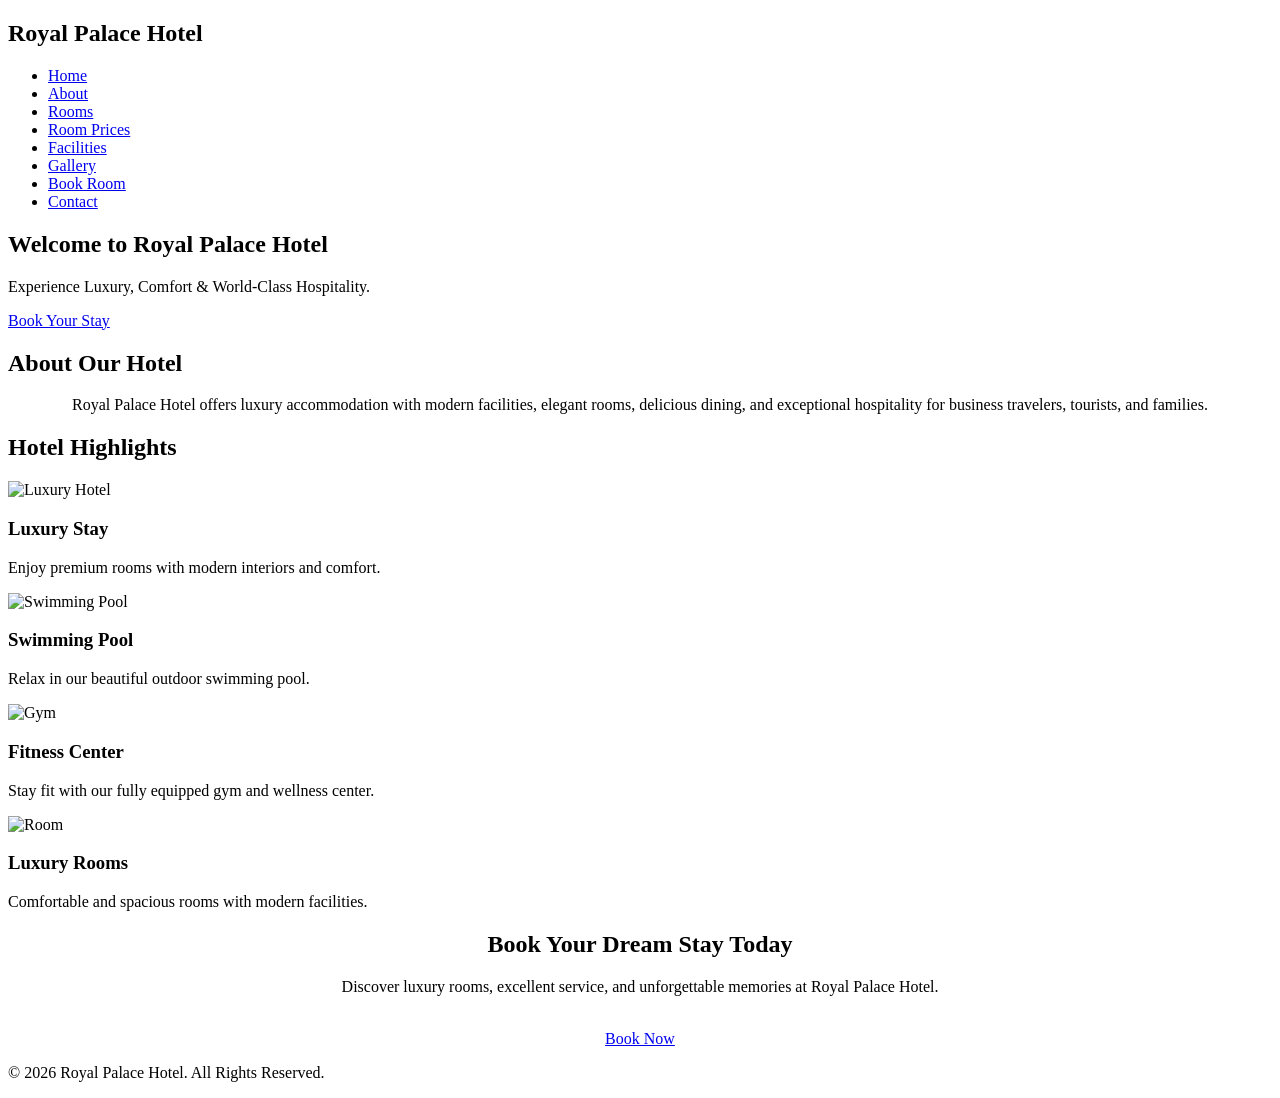
==== Hotel website/index.html @ 419771e3 "Add files via upload" ====
<!DOCTYPE html>
<html lang="en">
<head>
    <meta charset="UTF-8">
    <meta name="viewport" content="width=device-width, initial-scale=1.0">
    <meta name="description" content="Royal Palace Hotel - Luxury Hotel Website">
    <meta name="keywords" content="Hotel, Luxury Hotel, Rooms, Booking">
    <title>Royal Palace Hotel | Home</title>

    <link rel="stylesheet" href="css/style.css">
</head>
<body>

<header>
    <nav class="navbar">
        <h2 class="logo">Royal Palace Hotel</h2>

        <ul class="nav-links">
            <li><a href="index.html" class="active">Home</a></li>
            <li><a href="about.html">About</a></li>
            <li><a href="rooms.html">Rooms</a></li>
            <li><a href="roomprices.html">Room Prices</a></li>
            <li><a href="facilities.html">Facilities</a></li>
            <li><a href="gallery.html">Gallery</a></li>
            <li><a href="roombooking.html">Book Room</a></li>
            <li><a href="contact.html">Contact</a></li>
        </ul>
    </nav>
</header>

<section class="hero">
    <div class="hero-content">
        <h1>Welcome to Royal Palace Hotel</h1>
        <p>Experience Luxury, Comfort & World-Class Hospitality.</p>

        <a href="roombooking.html" class="btn">Book Your Stay</a>
    </div>
</section>

<section>
    <h2>About Our Hotel</h2>

    <p style="text-align:center;">
        Royal Palace Hotel offers luxury accommodation with modern
        facilities, elegant rooms, delicious dining, and exceptional
        hospitality for business travelers, tourists, and families.
    </p>
</section>

<section>
    <h2>Hotel Highlights</h2>

    <div class="cards">

        <div class="card">
            <img src="images/nightview.jpg" alt="Luxury Hotel">
            <h3>Luxury Stay</h3>
            <p>Enjoy premium rooms with modern interiors and comfort.</p>
        </div>

        <div class="card">
            <img src="images/swimmingpool.jpg" alt="Swimming Pool">
            <h3>Swimming Pool</h3>
            <p>Relax in our beautiful outdoor swimming pool.</p>
        </div>

        <div class="card">
            <img src="images/gym.jpg" alt="Gym">
            <h3>Fitness Center</h3>
            <p>Stay fit with our fully equipped gym and wellness center.</p>
        </div>

        <div class="card">
            <img src="images/doubleroom.jpg" alt="Room">
            <h3>Luxury Rooms</h3>
            <p>Comfortable and spacious rooms with modern facilities.</p>
        </div>

    </div>
</section>

<section style="text-align:center;">
    <h2>Book Your Dream Stay Today</h2>

    <p>
        Discover luxury rooms, excellent service, and unforgettable memories at Royal Palace Hotel.
    </p>

    <br>

    <a href="roombooking.html" class="btn">Book Now</a>
</section>

<footer>
    <p>&copy; 2026 Royal Palace Hotel. All Rights Reserved.</p>
</footer>

</body>
</html>
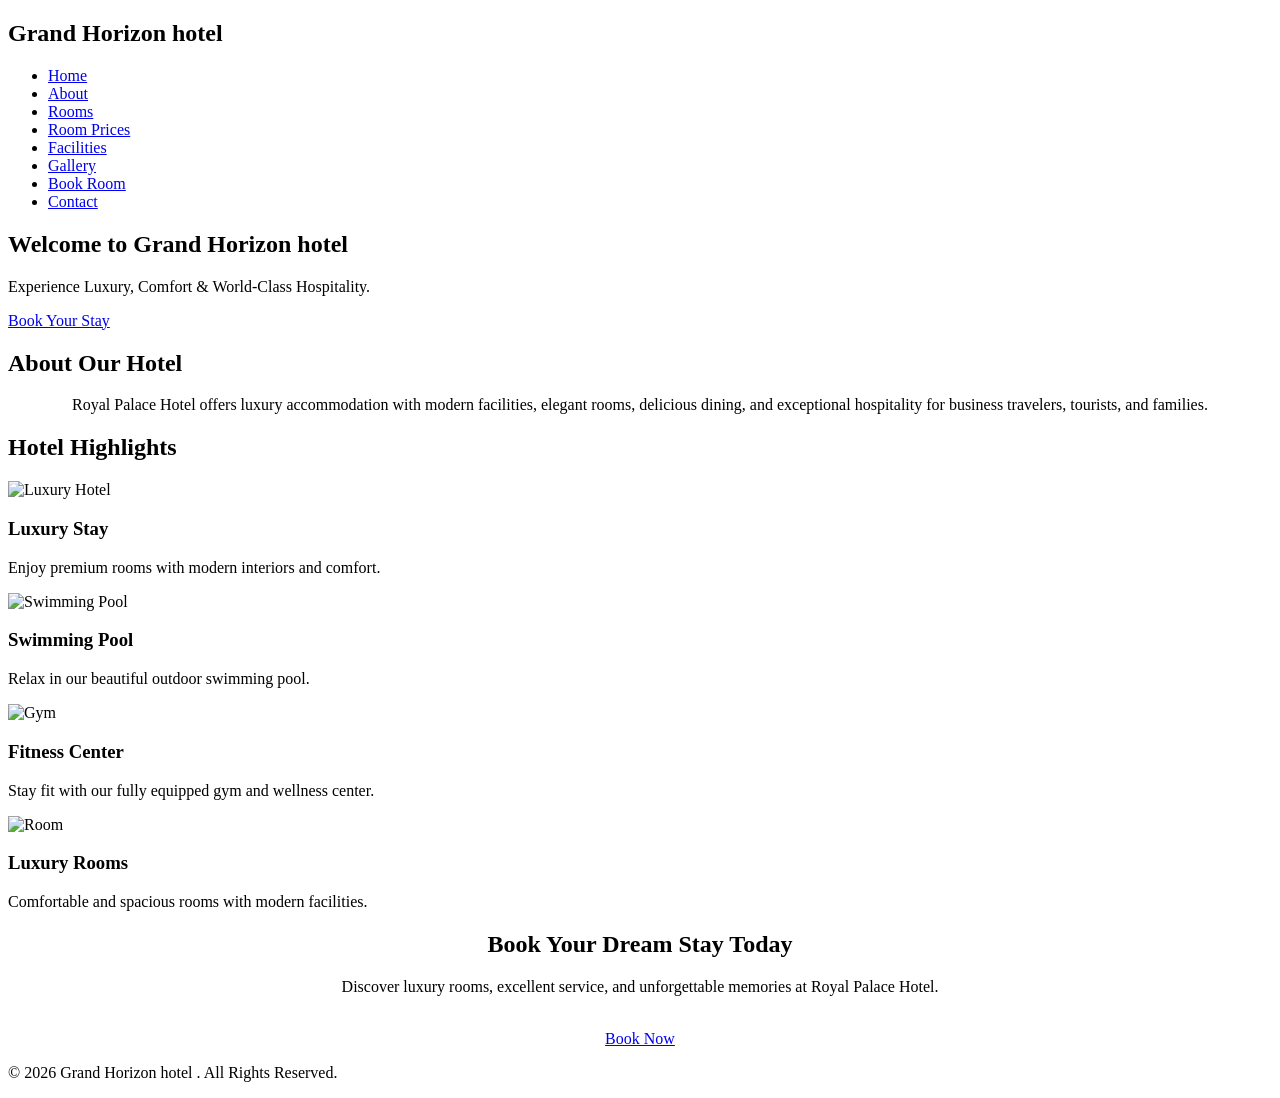
==== commit 33f5e619: "Change hotel name to Grand Horizon hotel Updated the hotel name from 'Royal Palace Hotel' to 'Grand " ====
--- a/Hotel website/index.html
+++ b/Hotel website/index.html
@@ -3,9 +3,9 @@
 <head>
     <meta charset="UTF-8">
     <meta name="viewport" content="width=device-width, initial-scale=1.0">
-    <meta name="description" content="Royal Palace Hotel - Luxury Hotel Website">
+    <meta name="description" content="Grand Horizon hotel  - Luxury Hotel Website">
     <meta name="keywords" content="Hotel, Luxury Hotel, Rooms, Booking">
-    <title>Royal Palace Hotel | Home</title>
+    <title>Grand Horizon hotel  | Home</title>
 
     <link rel="stylesheet" href="css/style.css">
 </head>
@@ -13,7 +13,7 @@
 
 <header>
     <nav class="navbar">
-        <h2 class="logo">Royal Palace Hotel</h2>
+        <h2 class="logo">Grand Horizon hotel </h2>
 
         <ul class="nav-links">
             <li><a href="index.html" class="active">Home</a></li>
@@ -30,7 +30,7 @@
 
 <section class="hero">
     <div class="hero-content">
-        <h1>Welcome to Royal Palace Hotel</h1>
+        <h1>Welcome to Grand Horizon hotel </h1>
         <p>Experience Luxury, Comfort & World-Class Hospitality.</p>
 
         <a href="roombooking.html" class="btn">Book Your Stay</a>
@@ -92,8 +92,8 @@
 </section>
 
 <footer>
-    <p>&copy; 2026 Royal Palace Hotel. All Rights Reserved.</p>
+    <p>&copy; 2026 Grand Horizon hotel . All Rights Reserved.</p>
 </footer>
 
 </body>
-</html>+</html>
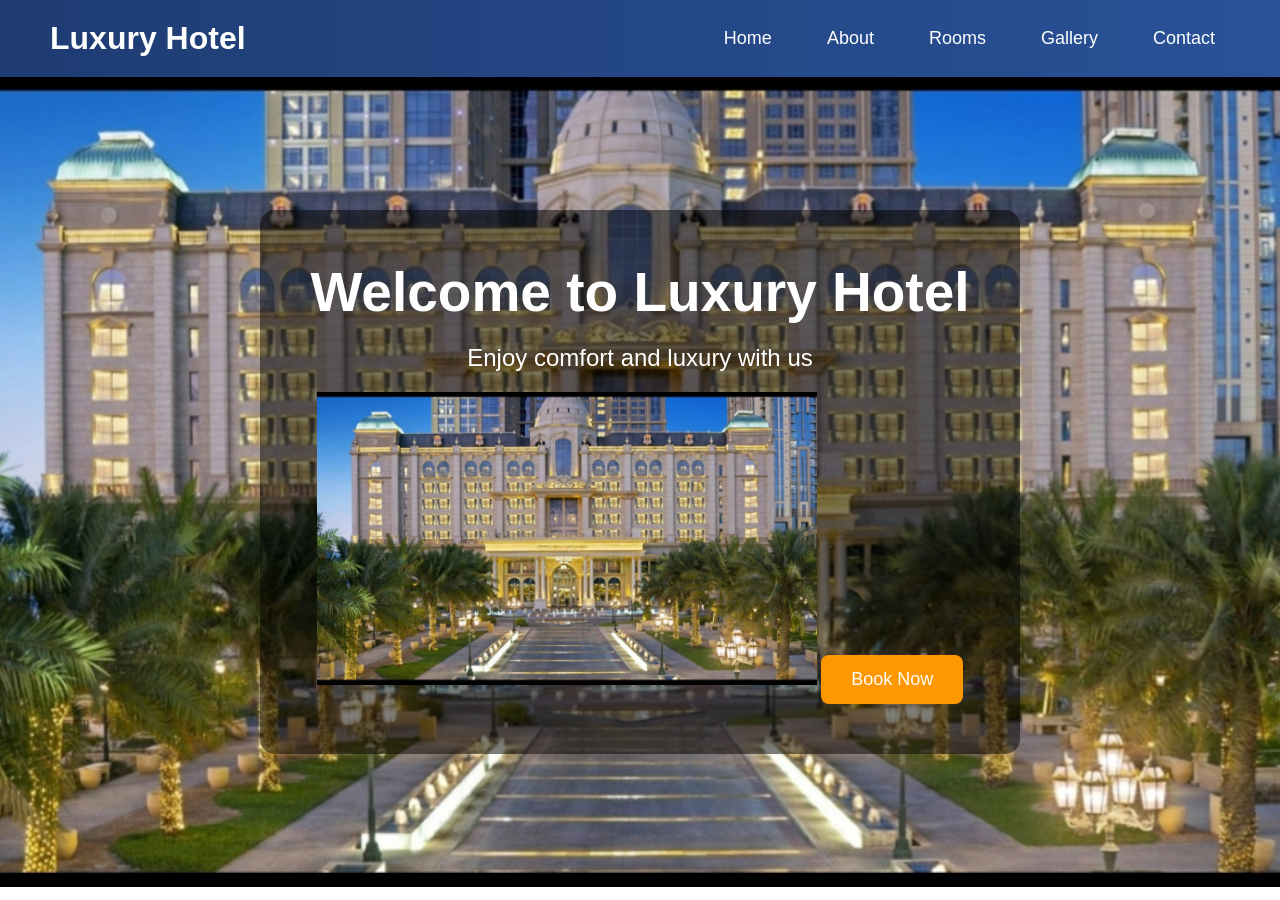
==== commit 61db017a: "Add files via upload" ====
--- a/Hotel website/index.html
+++ b/Hotel website/index.html
@@ -1,99 +1,30 @@
 <!DOCTYPE html>
-<html lang="en">
+<html>
 <head>
-    <meta charset="UTF-8">
-    <meta name="viewport" content="width=device-width, initial-scale=1.0">
-    <meta name="description" content="Grand Horizon hotel  - Luxury Hotel Website">
-    <meta name="keywords" content="Hotel, Luxury Hotel, Rooms, Booking">
-    <title>Grand Horizon hotel  | Home</title>
-
-    <link rel="stylesheet" href="css/style.css">
+    <title>Luxury Hotel</title>
+    <link rel="stylesheet" href="style.css">
 </head>
 <body>
 
-<header>
-    <nav class="navbar">
-        <h2 class="logo">Grand Horizon hotel </h2>
-
-        <ul class="nav-links">
-            <li><a href="index.html" class="active">Home</a></li>
-            <li><a href="about.html">About</a></li>
-            <li><a href="rooms.html">Rooms</a></li>
-            <li><a href="roomprices.html">Room Prices</a></li>
-            <li><a href="facilities.html">Facilities</a></li>
-            <li><a href="gallery.html">Gallery</a></li>
-            <li><a href="roombooking.html">Book Room</a></li>
-            <li><a href="contact.html">Contact</a></li>
-        </ul>
-    </nav>
-</header>
+<nav>
+    <h2>Luxury Hotel</h2>
+    <ul>
+        <li><a href="index.html">Home</a></li>
+        <li><a href="about.html">About</a></li>
+        <li><a href="rooms.html">Rooms</a></li>
+        <li><a href="gallery.html">Gallery</a></li>
+        <li><a href="contact.html">Contact</a></li>
+    </ul>
+</nav>
 
 <section class="hero">
-    <div class="hero-content">
-        <h1>Welcome to Grand Horizon hotel </h1>
-        <p>Experience Luxury, Comfort & World-Class Hospitality.</p>
-
-        <a href="roombooking.html" class="btn">Book Your Stay</a>
+    <div class="content">
+        <h1>Welcome to Luxury Hotel</h1>
+        <p>Enjoy comfort and luxury with us</p>
+        <img src="images/mainhotel.jpg.jpeg" width="500">
+        <button>Book Now</button>
     </div>
 </section>
 
-<section>
-    <h2>About Our Hotel</h2>
-
-    <p style="text-align:center;">
-        Royal Palace Hotel offers luxury accommodation with modern
-        facilities, elegant rooms, delicious dining, and exceptional
-        hospitality for business travelers, tourists, and families.
-    </p>
-</section>
-
-<section>
-    <h2>Hotel Highlights</h2>
-
-    <div class="cards">
-
-        <div class="card">
-            <img src="images/nightview.jpg" alt="Luxury Hotel">
-            <h3>Luxury Stay</h3>
-            <p>Enjoy premium rooms with modern interiors and comfort.</p>
-        </div>
-
-        <div class="card">
-            <img src="images/swimmingpool.jpg" alt="Swimming Pool">
-            <h3>Swimming Pool</h3>
-            <p>Relax in our beautiful outdoor swimming pool.</p>
-        </div>
-
-        <div class="card">
-            <img src="images/gym.jpg" alt="Gym">
-            <h3>Fitness Center</h3>
-            <p>Stay fit with our fully equipped gym and wellness center.</p>
-        </div>
-
-        <div class="card">
-            <img src="images/doubleroom.jpg" alt="Room">
-            <h3>Luxury Rooms</h3>
-            <p>Comfortable and spacious rooms with modern facilities.</p>
-        </div>
-
-    </div>
-</section>
-
-<section style="text-align:center;">
-    <h2>Book Your Dream Stay Today</h2>
-
-    <p>
-        Discover luxury rooms, excellent service, and unforgettable memories at Royal Palace Hotel.
-    </p>
-
-    <br>
-
-    <a href="roombooking.html" class="btn">Book Now</a>
-</section>
-
-<footer>
-    <p>&copy; 2026 Grand Horizon hotel . All Rights Reserved.</p>
-</footer>
-
 </body>
-</html>
+</html>
--- a/Hotel website/style.css
+++ b/Hotel website/style.css
@@ -0,0 +1,107 @@
+*{
+    margin:0;
+    padding:0;
+    box-sizing:border-box;
+}
+
+body{
+    font-family:Arial, sans-serif;
+}
+
+nav{
+    background:linear-gradient(to right,#1e3c72,#2a5298);
+    display:flex;
+    justify-content:space-between;
+    align-items:center;
+    padding:20px 50px;
+}
+
+nav h2{
+    color:white;
+    font-size:32px;
+}
+
+nav ul{
+    display:flex;
+    list-style:none;
+}
+
+nav ul li{
+    margin-left:25px;
+}
+
+nav ul li a{
+    color:white;
+    text-decoration:none;
+    font-size:18px;
+    padding:8px 15px;
+    border-radius:5px;
+}
+
+nav ul li a:hover{
+    background:white;
+    color:#2a5298;
+}
+
+.hero{
+    height:90vh;
+    background:url("images/mainhotel.jpg.jpeg");
+    background-size:cover;
+    background-position:center;
+    display:flex;
+    justify-content:center;
+    align-items:center;
+}
+
+.content{
+    background:rgba(0,0,0,0.5);
+    padding:50px;
+    border-radius:15px;
+    text-align:center;
+    color:white;
+}
+
+.content h1{
+    font-size:55px;
+    margin-bottom:20px;
+}
+
+.content p{
+    font-size:24px;
+    margin-bottom:20px;
+}
+
+button{
+    padding:14px 30px;
+    border:none;
+    background:#ff9800;
+    color:white;
+    font-size:18px;
+    border-radius:8px;
+    cursor:pointer;
+}
+
+button:hover{
+    background:#e68900;
+}
+
+.title{
+    text-align:center;
+    margin:30px;
+    font-size:40px;
+    color:#2a5298;
+}
+
+.gallery{
+    display:flex;
+    justify-content:center;
+    flex-wrap:wrap;
+    gap:20px;
+    padding:20px;
+}
+
+.gallery img{
+    width:300px;
+    height:220px;
+    border-radius:12px;
+}
